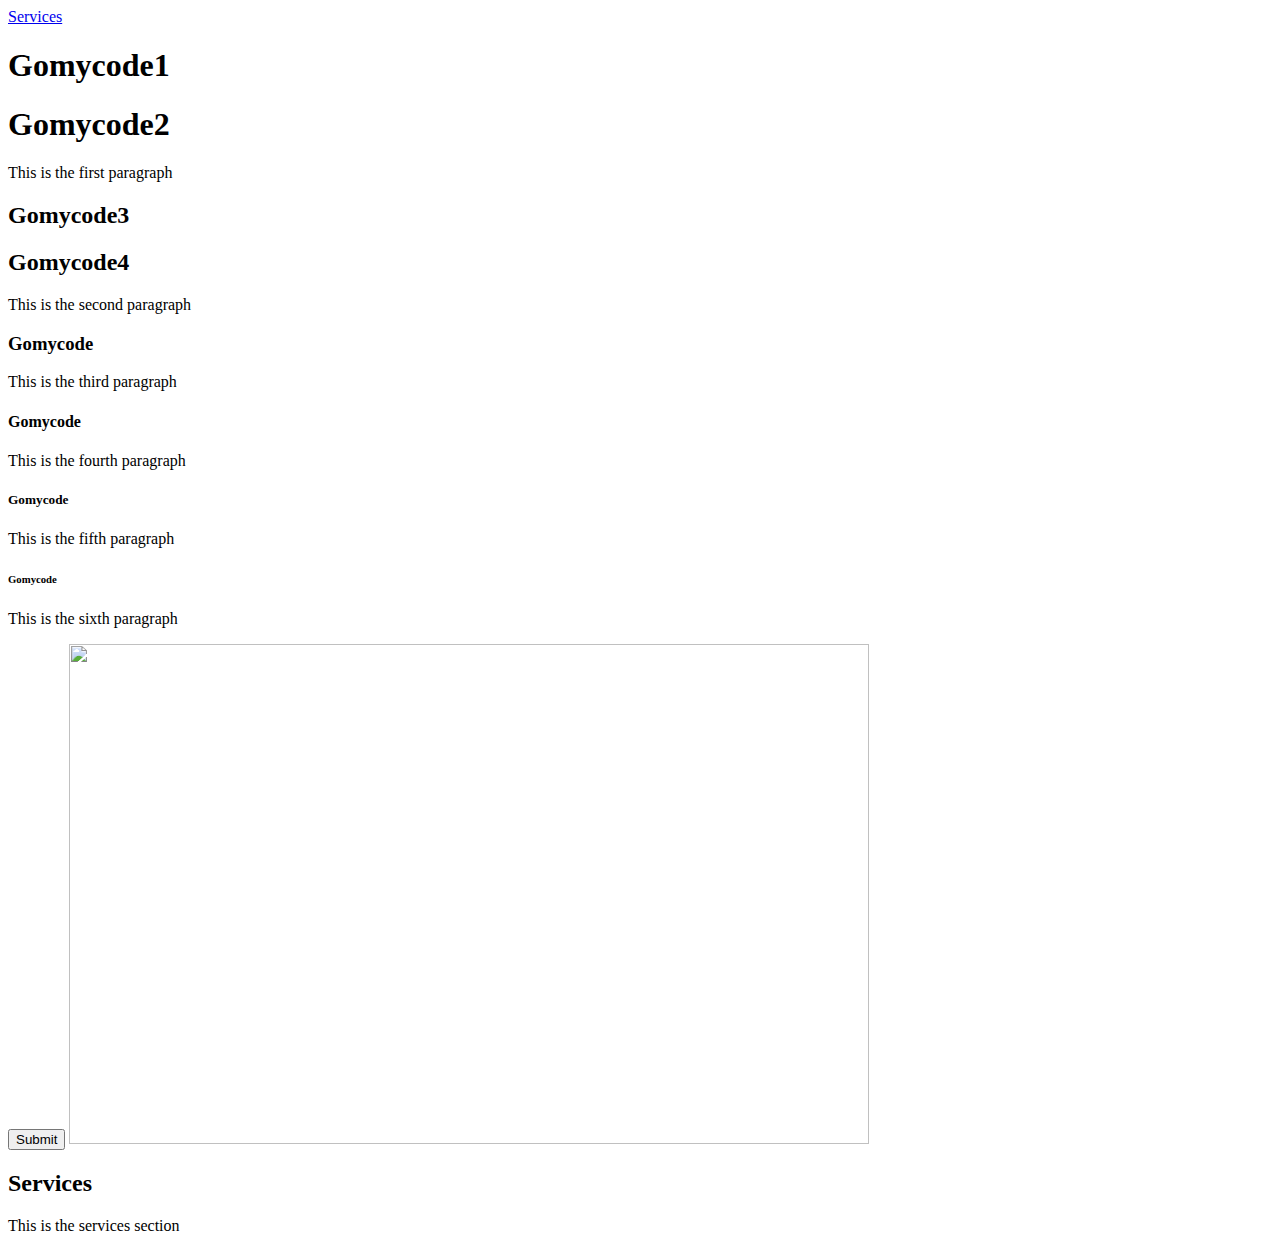
==== learn_git/i am.html @ 9eb9633c "i am.html" ====
<!DOCTYPE html>
<html lang="en">
<head>
    <meta charset="UTF-8">
    <meta name="viewport" content="width=device-width, initial-scale=1.0">
    <title>gomycode</title>
</head>
<body>
    <a href="#services">Services</a>
    <h1 class="class-atrribute">Gomycode1</h1>
    <h1 class="class-attribute">Gomycode2</h1>
    <p>This is the first paragraph</p>

    <h2 id="id-attribute-one">Gomycode3</h2>
    <h2 id="id-attribute-two">Gomycode4</h2>
    <p>This is the second paragraph</p>


    <h3>Gomycode</h3>
    <p>This is the third paragraph</p>


    <h4>Gomycode</h4>
    <p>This is the fourth paragraph</p>


    <h5>Gomycode</h5>
    <p>This is the fifth paragraph</p>


    <h6>Gomycode</h6>
    <p>This is the sixth paragraph</p>

    <button type="reset">Submit</button>

    <img src="crwn.png" height="500px" width="800px" />

    <h2 id="services">Services</h2>
    <p>This is the services section</p>

    <!-- pixels -->
</body>
</html>
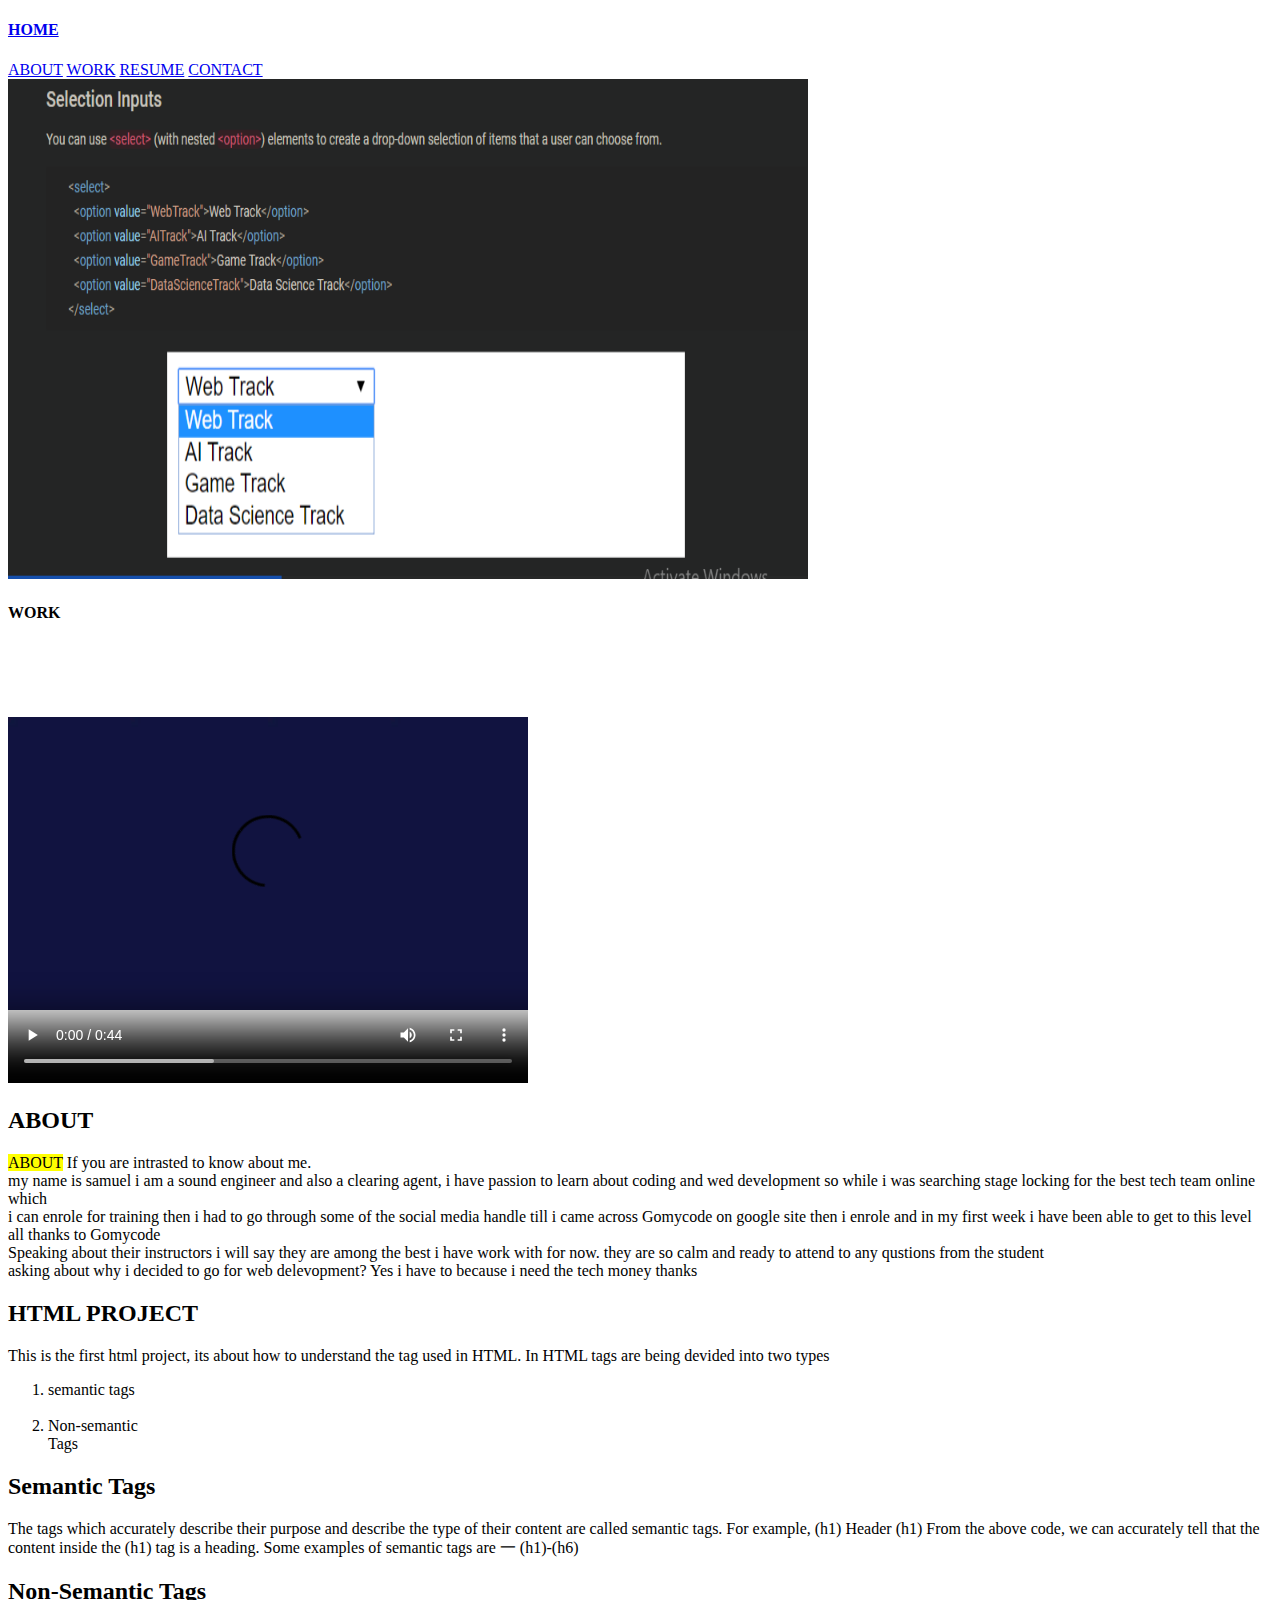
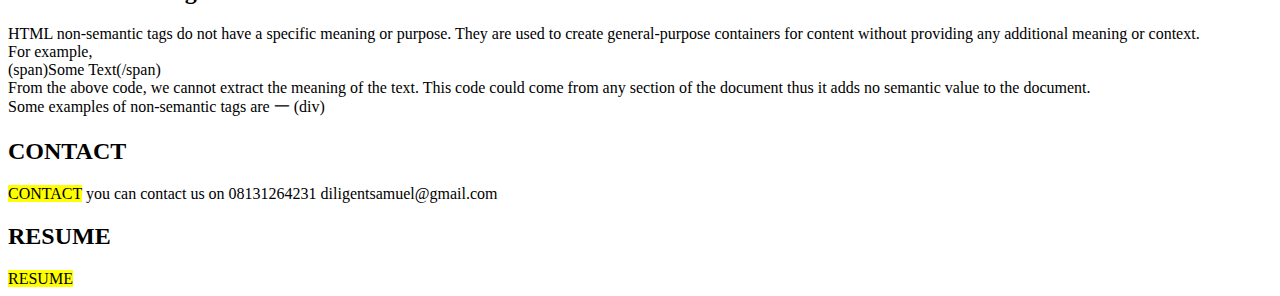
==== commit 324846eb: "learn_git/01.png" ====
--- a/learn_git/i am.html
+++ b/learn_git/i am.html
@@ -3,41 +3,61 @@
 <head>
     <meta charset="UTF-8">
     <meta name="viewport" content="width=device-width, initial-scale=1.0">
-    <title>gomycode</title>
+    <title>samuel html project</title>
 </head>
 <body>
-    <a href="#services">Services</a>
-    <h1 class="class-atrribute">Gomycode1</h1>
-    <h1 class="class-attribute">Gomycode2</h1>
-    <p>This is the first paragraph</p>
+    <div>
+    <h4><a href="#http://127.0.0.1:5500/learn_git/i%20am.html#services">HOME</a></h4>
+    <a href="#ABOUT">ABOUT</a>
+    <a href="#WORK">WORK</a>
+    <a href="#RESUME">RESUME</a>
+    <a href="#CONTACT">CONTACT</a>
+    </div>
+    <div>
+    <img src="./image 03.png" alt="./image 03.png" height="500px" width="800px"/>
+    </div>
 
-    <h2 id="id-attribute-one">Gomycode3</h2>
-    <h2 id="id-attribute-two">Gomycode4</h2>
-    <p>This is the second paragraph</p>
+    <div>
+    <h4 Id="WORK">WORK</h4>
+    <video width="520" height="440" controls>
+    <source src="./HTML Elements.mp4" type="video/mp4"/>
+    <source src="movie.ogg" type="video/ogg">
+    </div>
+    <div>
+    <P><h2 Id="ABOUT"> ABOUT</h2> <mark>ABOUT</mark>
+        If you are intrasted to know about me. <br>
+        my name is samuel i am a sound engineer and also a clearing agent, i have passion to learn about coding and wed development so while i was searching stage locking for the best tech team online which <br>
+        i can enrole for training then i had to go through some of the social media handle till i came across Gomycode on google site then i enrole and in my first week i have been able to get to this level <br>
+        all thanks to Gomycode<br>
+        Speaking about their instructors i will say they are among the best i have work with for now. they are so calm and ready to attend to any qustions from the student<br>
+        asking about why i decided to go for web delevopment? Yes i have to because i need the tech money thanks </P>
+    <h2 class="class-attribute">HTML PROJECT</h2>
+    <p>This is the first html project, its about how to understand the tag used in HTML. In HTML tags are being devided into two types</p>
+  
+    <ol>
+        <li>semantic tags</li> <br> 
+        <li>Non-semantic</li> Tags
+    </ol>
+    <P><h2>Semantic Tags</h2>
+        The tags which accurately describe their purpose and describe the type of their content are called semantic tags. For example,
+       (h1) Header (h1)
+        From the above code, we can accurately tell that the content inside the (h1) tag is a heading.
+        Some examples of semantic tags are 一 (h1)-(h6)<P>
+    <p><h2>Non-Semantic Tags</h2>
+        HTML non-semantic tags do not have a specific meaning or purpose. They are used to create general-purpose containers for content without providing any additional meaning or context. <br>
+        For example,<br>
+        (span)Some Text(/span) <br>
+        From the above code, we cannot extract the meaning of the text. This code could come from any section of the document thus it adds no semantic value to the document.<br>
+        Some examples of non-semantic tags are 一 (div)</p>
+        <P><h2 Id="CONTACT">CONTACT</h2><mark>CONTACT</mark>
+            you can contact us on <dr>
+            08131264231<dr>
+            diligentsamuel@gmail.com<dr>
+            <P><h2 id="RESUME">RESUME</h2></P><mark>RESUME</mark>
 
+    </div>
 
-    <h3>Gomycode</h3>
-    <p>This is the third paragraph</p>
-
-
-    <h4>Gomycode</h4>
-    <p>This is the fourth paragraph</p>
-
-
-    <h5>Gomycode</h5>
-    <p>This is the fifth paragraph</p>
-
-
-    <h6>Gomycode</h6>
-    <p>This is the sixth paragraph</p>
-
-    <button type="reset">Submit</button>
-
-    <img src="crwn.png" height="500px" width="800px" />
-
-    <h2 id="services">Services</h2>
-    <p>This is the services section</p>
-
+   
     <!-- pixels -->
 </body>
 </html>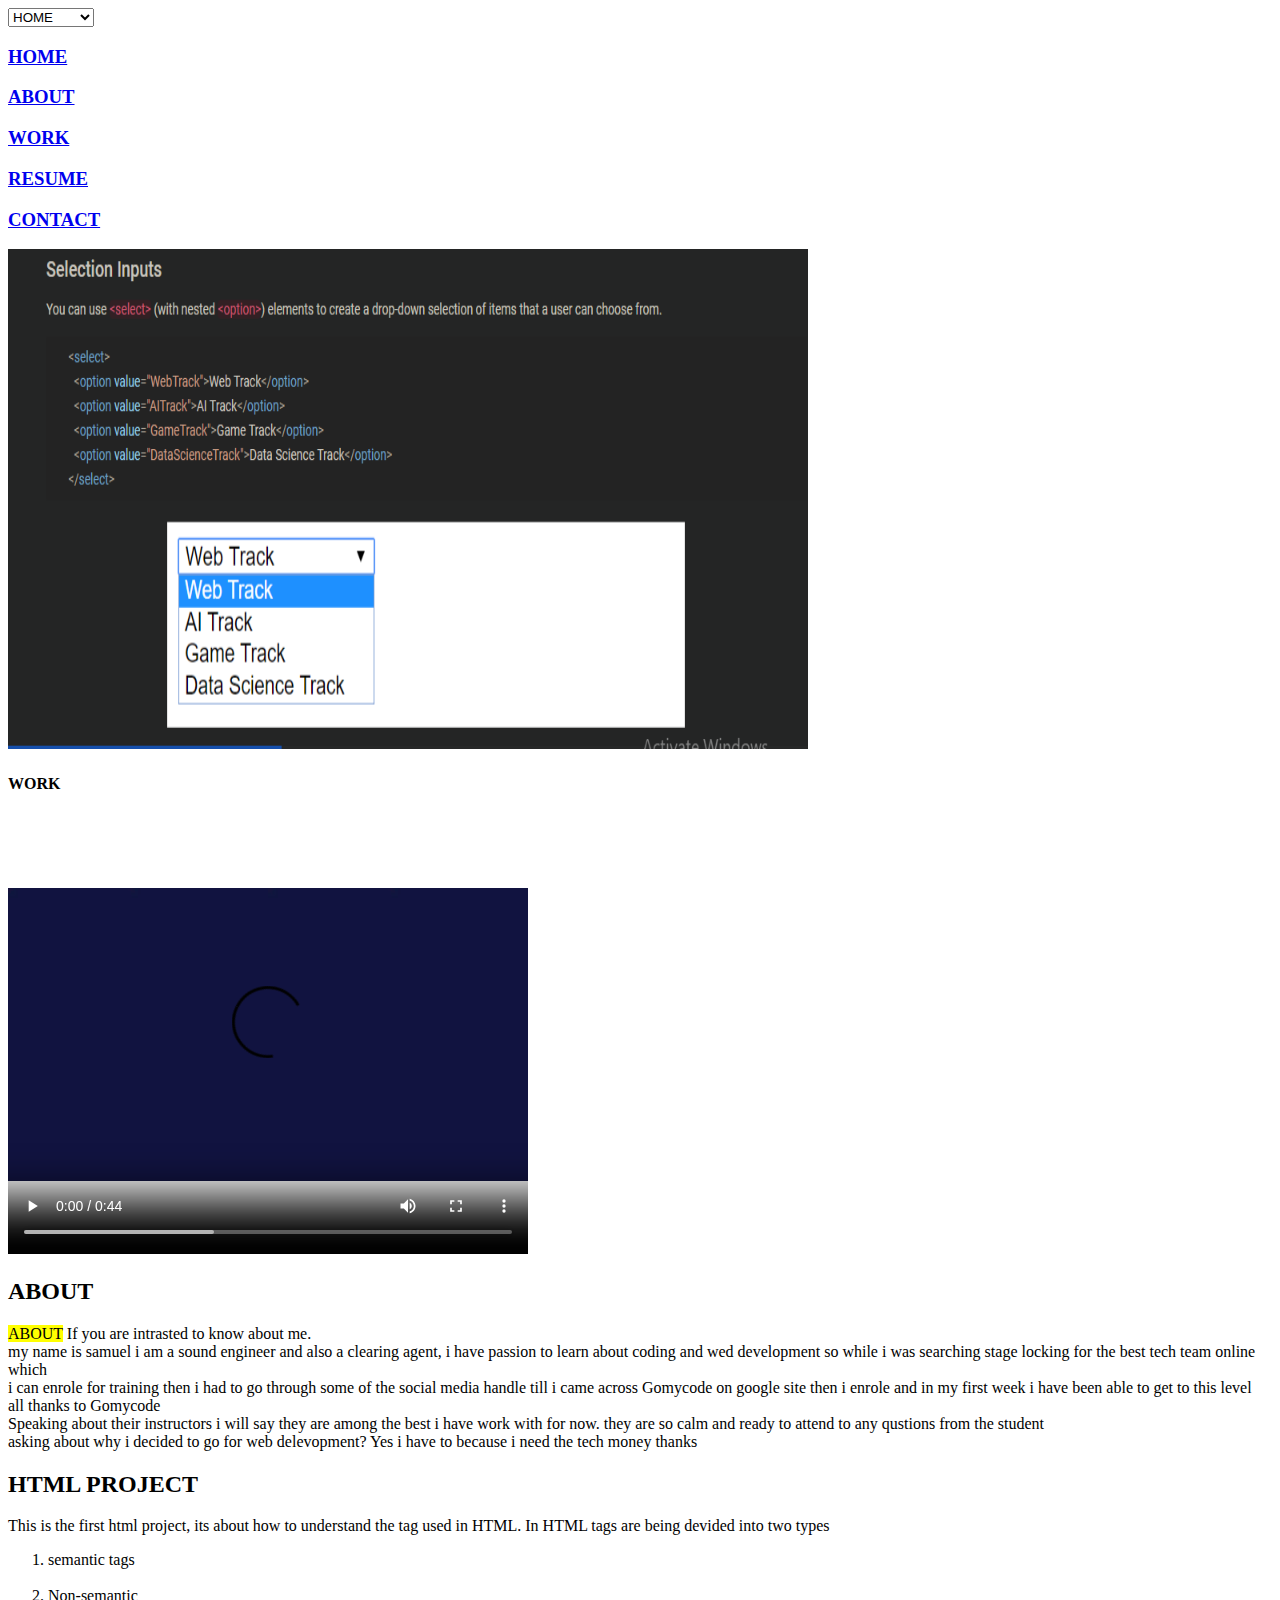
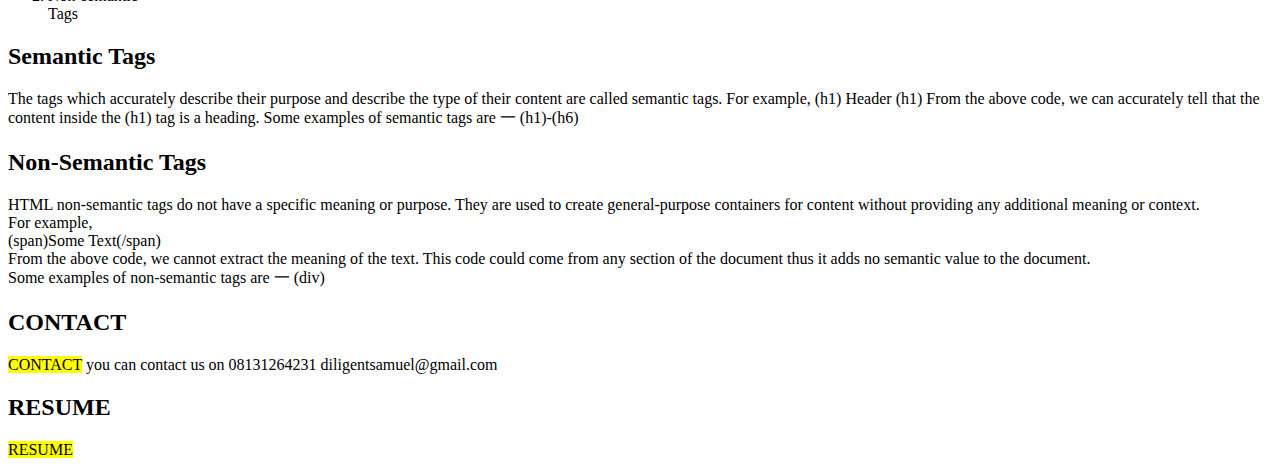
==== commit 9b36efec: "learn_git/i am.html" ====
--- a/learn_git/i am.html
+++ b/learn_git/i am.html
@@ -7,11 +7,25 @@
 </head>
 <body>
     <div>
-    <h4><a href="#http://127.0.0.1:5500/learn_git/i%20am.html#services">HOME</a></h4>
-    <a href="#ABOUT">ABOUT</a>
-    <a href="#WORK">WORK</a>
-    <a href="#RESUME">RESUME</a>
-    <a href="#CONTACT">CONTACT</a>
+
+<select>
+
+    <option value="HOME"><h3><a href="#http://127.0.0.1:5500/learn_git/i%20am.html#services">HOME</a></h3></option>
+    <option value="ABOUT">ABOUT</option>
+    <h3><a href="#ABOUT">ABOUT</a></h3>
+    <option value="WORK">WORK</option>
+    <h3><a href="#WORK">WORK</a></h3>
+    <option value="RESUME">RESUME</option></option>
+    <h3><a href="#RESUME">RESUME</a></h3>
+    <option value="CONTACT">CONTACT</option>
+    <h3><a href="#CONTACT">CONTACT</a></h3></option>
+</select>
+
+<value="HOME"><h3><a href="#http://127.0.0.1:5500/learn_git/i%20am.html#services">HOME</a></h3>
+<h3><a href="#ABOUT">ABOUT</a></h3>
+<h3><a href="#WORK">WORK</a></h3>
+<h3><a href="#RESUME">RESUME</a></h3>
+<value="CONTACT"><h3><a href="#CONTACT">CONTACT</a></h3>
     </div>
     <div>
     <img src="./image 03.png" alt="./image 03.png" height="500px" width="800px"/>
